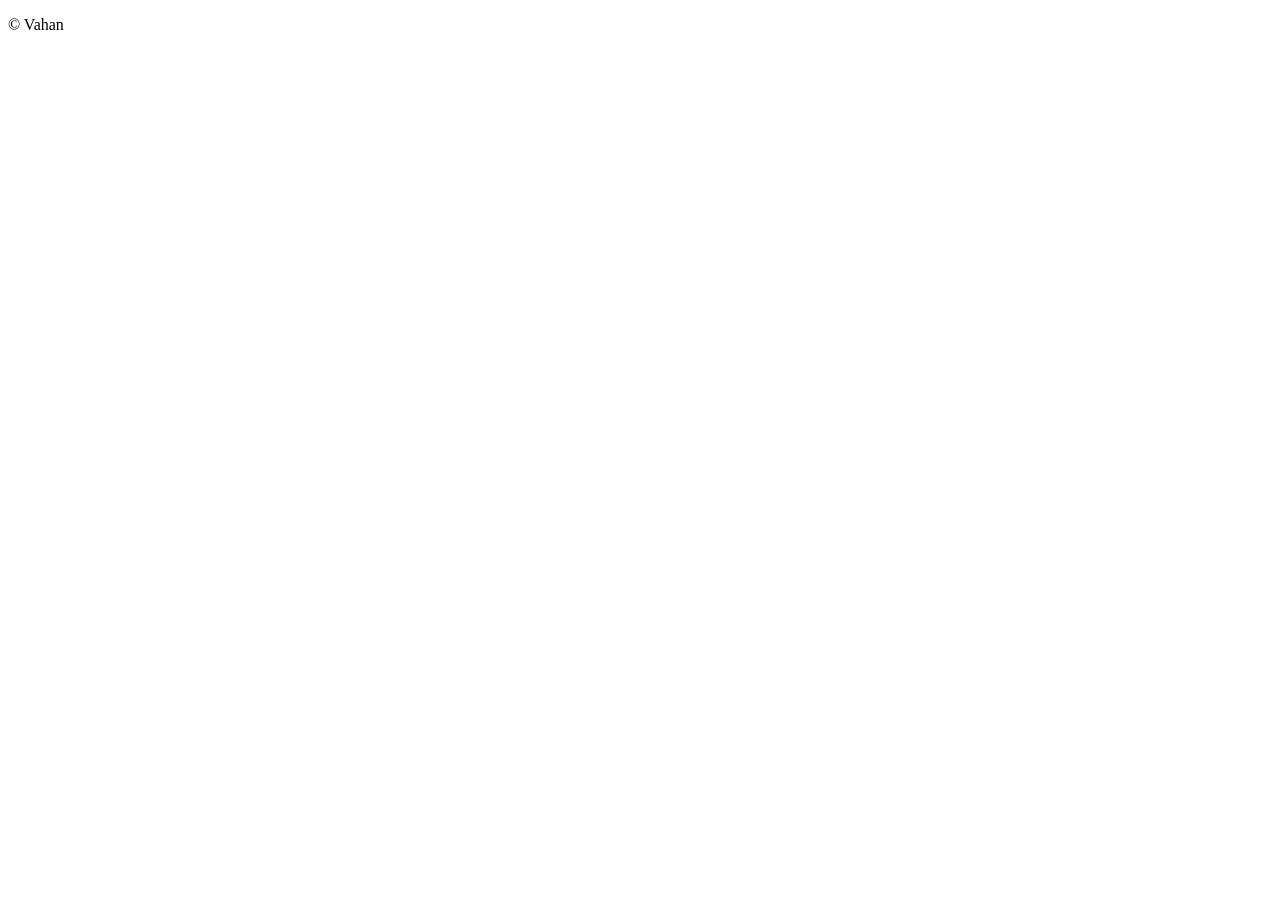
==== admin.html @ f8bb6ad3 "Add files via upload" ====
<!doctype html>
<html lang="te">
<head>
<meta charset="utf-8">
<meta name="viewport" content="width=device-width,initial-scale=1">
<meta name="robots" content="noindex">
<title>Vahan — అడ్మిన్</title>
<meta name="theme-color" content="#14213d">
<link rel="preconnect" href="https://fonts.googleapis.com">
<link href="https://fonts.googleapis.com/css2?family=Hind+Guntur:wght@400;500;600;700&display=swap" rel="stylesheet">
<link rel="stylesheet" href="css/style.css">
</head>
<body>
<header id="header"></header>
<main class="wrap">
  <h2 style="margin:16px 0 0" data-i18n="admin"></h2>
  <div id="gate"><p class="empty" data-i18n="loading"></p></div>
  <div id="panel" hidden>
    <div class="stats" id="stats"></div>
    <div class="tabs" id="tabs"></div>
    <div id="list"></div>
  </div>
</main>
<footer>© Vahan</footer>
<script type="module" src="js/admin.js"></script>
</body>
</html>
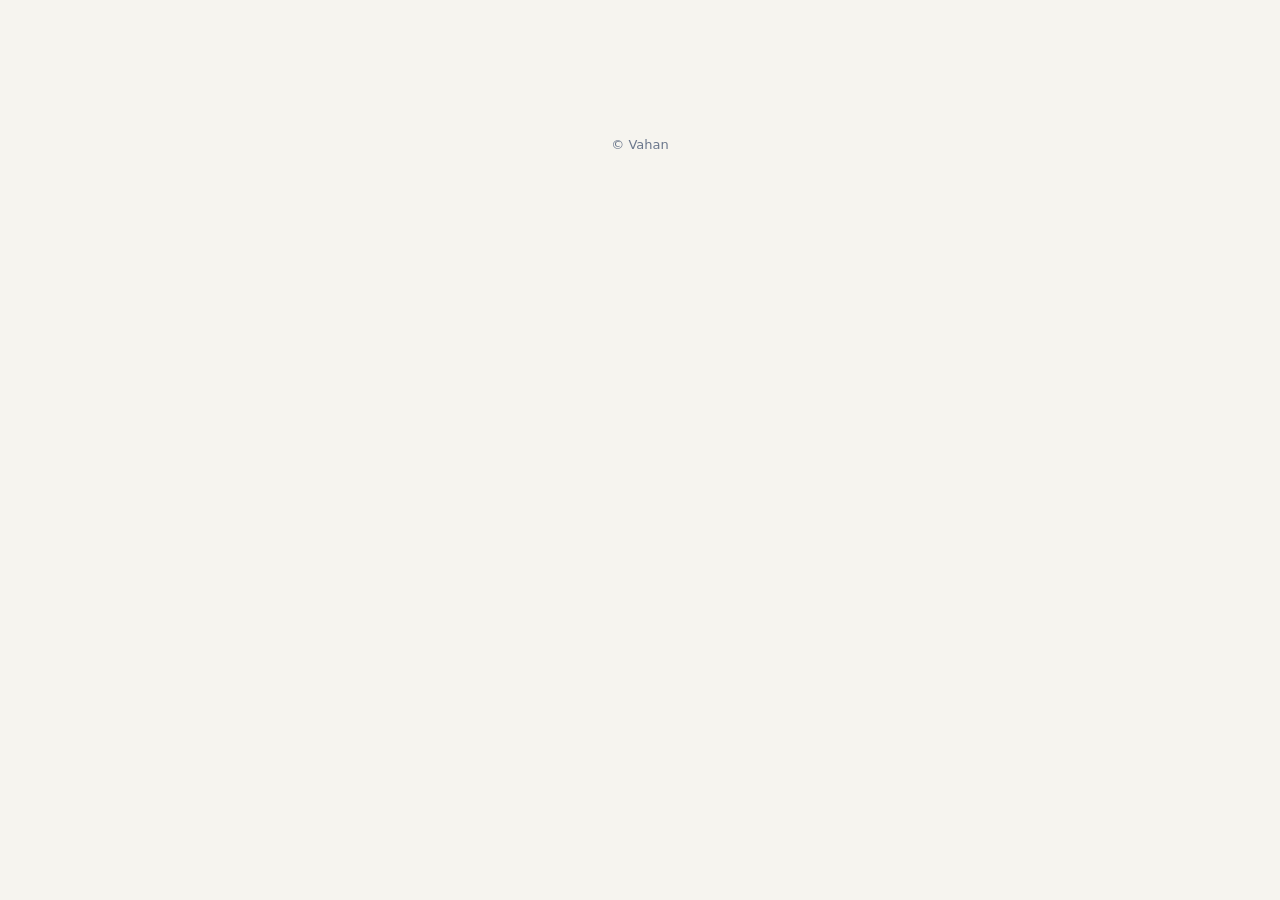
==== commit d619ed41: "Add files via upload" ====
--- a/admin.html
+++ b/admin.html
@@ -8,7 +8,7 @@
 <meta name="theme-color" content="#14213d">
 <link rel="preconnect" href="https://fonts.googleapis.com">
 <link href="https://fonts.googleapis.com/css2?family=Hind+Guntur:wght@400;500;600;700&display=swap" rel="stylesheet">
-<link rel="stylesheet" href="css/style.css">
+<link rel="stylesheet" href="style.css">
 </head>
 <body>
 <header id="header"></header>
@@ -22,6 +22,6 @@
   </div>
 </main>
 <footer>© Vahan</footer>
-<script type="module" src="js/admin.js"></script>
+<script type="module" src="admin.js"></script>
 </body>
 </html>
--- a/style.css
+++ b/style.css
@@ -0,0 +1,159 @@
+:root{
+  --ink:#14213d; --ink-2:#3d4a63; --muted:#6b778c;
+  --bg:#f6f4ef; --card:#ffffff; --line:#e6e1d6;
+  --brand:#0f766e; --brand-2:#115e59; --accent:#f59e0b; --ev:#16a34a; --danger:#dc2626;
+  --radius:14px; --shadow:0 1px 2px rgba(20,33,61,.06),0 4px 14px rgba(20,33,61,.06);
+}
+*{box-sizing:border-box}
+html,body{margin:0}
+[hidden]{display:none!important}
+body{font-family:"Hind Guntur",system-ui,-apple-system,"Segoe UI",sans-serif;background:var(--bg);color:var(--ink);line-height:1.45;font-size:16px;-webkit-font-smoothing:antialiased}
+a{color:inherit;text-decoration:none}
+img{max-width:100%;display:block}
+button,input,select,textarea{font:inherit;color:inherit}
+.wrap{max-width:1100px;margin:0 auto;padding:0 16px}
+
+/* header */
+#header{position:sticky;top:0;z-index:20;background:var(--ink);color:#fff}
+.bar{max-width:1100px;margin:0 auto;padding:10px 16px;display:flex;align-items:center;justify-content:space-between;gap:12px}
+.logo{display:flex;align-items:center;gap:8px;font-weight:700;font-size:20px;letter-spacing:.3px}
+.logo-mark{width:30px;height:30px;border-radius:8px;background:var(--accent);color:var(--ink);display:grid;place-items:center;font-weight:800}
+nav{display:flex;align-items:center;gap:10px}
+nav a.on{color:var(--accent)}
+nav>a:not(.btn){font-size:15px;opacity:.9}
+.lang{background:transparent;border:1px solid rgba(255,255,255,.35);color:#fff;border-radius:8px;padding:3px 9px;cursor:pointer}
+.demo-bar{background:#fff7e0;color:#7a5200;font-size:13px;padding:6px 16px;text-align:center;border-bottom:1px solid #f1dfa6}
+
+/* buttons */
+.btn{display:inline-flex;align-items:center;justify-content:center;gap:6px;border:0;border-radius:10px;padding:10px 16px;font-weight:600;cursor:pointer;background:var(--brand);color:#fff;transition:background .15s}
+.btn:hover{background:var(--brand-2)}
+.btn:disabled{opacity:.55;cursor:not-allowed}
+.btn-sell{background:var(--accent);color:var(--ink);padding:7px 14px}
+.btn-sell:hover{background:#e08e05}
+.btn-ghost{background:transparent;color:var(--ink);border:1px solid var(--line)}
+.btn-ghost:hover{background:#efeadf}
+.btn-wa{background:#25d366;color:#05351a}.btn-wa:hover{background:#1fbd5a}
+.btn-danger{background:var(--danger)}.btn-danger:hover{background:#b91c1c}
+.btn-sm{padding:6px 10px;font-size:14px;border-radius:8px}
+.btn-block{width:100%}
+
+/* hero/search */
+.hero{background:var(--ink);color:#fff;padding:14px 0 18px}
+.hero h1{font-size:20px;margin:0 0 10px;font-weight:600;opacity:.95}
+.searchrow{display:flex;gap:8px}
+.searchrow input{flex:1;min-width:0;border:0;border-radius:10px;padding:11px 14px;background:#fff;color:var(--ink)}
+.locrow{display:flex;flex-wrap:wrap;gap:8px;margin-top:10px;align-items:center}
+.chip{border:1px solid rgba(255,255,255,.3);background:rgba(255,255,255,.08);color:#fff;border-radius:999px;padding:6px 12px;font-size:14px;cursor:pointer;white-space:nowrap}
+.chip.on{background:var(--accent);color:var(--ink);border-color:var(--accent)}
+.locrow select{border-radius:999px;border:1px solid rgba(255,255,255,.3);background:rgba(255,255,255,.08);color:#fff;padding:6px 10px;font-size:14px;max-width:100%}
+.locrow select option{color:var(--ink)}
+.locname{font-size:13px;opacity:.8}
+
+.cats{display:flex;gap:8px;overflow-x:auto;padding:14px 0 6px;scrollbar-width:none}
+.cats::-webkit-scrollbar{display:none}
+.cat{flex:0 0 auto;display:flex;flex-direction:column;align-items:center;gap:2px;min-width:74px;padding:8px 6px;border-radius:12px;background:var(--card);border:1px solid var(--line);cursor:pointer;font-size:13px}
+.cat .ic{font-size:22px}
+.cat.on{border-color:var(--brand);background:#e6f4f2;color:var(--brand-2);font-weight:600}
+
+.toolbar{display:flex;align-items:center;justify-content:space-between;gap:8px;margin:8px 0 12px;flex-wrap:wrap}
+.count{color:var(--muted);font-size:14px}
+.toolbar select{border:1px solid var(--line);border-radius:8px;padding:6px 8px;background:#fff}
+
+/* filters drawer */
+.filters{background:var(--card);border:1px solid var(--line);border-radius:var(--radius);padding:14px;margin-bottom:14px;display:none}
+.filters.open{display:block}
+.fgrid{display:grid;grid-template-columns:1fr 1fr;gap:10px}
+.fgrid label{font-size:13px;color:var(--muted);display:flex;flex-direction:column;gap:4px}
+.fgrid input,.fgrid select{border:1px solid var(--line);border-radius:8px;padding:8px;background:#fff;width:100%}
+.frow{display:flex;gap:8px;margin-top:12px;justify-content:flex-end}
+
+/* cards grid */
+.grid{display:grid;grid-template-columns:repeat(2,minmax(0,1fr));gap:12px}
+@media(min-width:700px){.grid{grid-template-columns:repeat(3,minmax(0,1fr))}}
+@media(min-width:980px){.grid{grid-template-columns:repeat(4,minmax(0,1fr))}}
+.card{background:var(--card);border-radius:var(--radius);overflow:hidden;box-shadow:var(--shadow);display:flex;flex-direction:column;transition:transform .15s}
+.card:hover{transform:translateY(-2px)}
+.thumb{position:relative;aspect-ratio:4/3;background:#ece7db;display:grid;place-items:center;overflow:hidden}
+.thumb img{width:100%;height:100%;object-fit:cover}
+.noimg{font-size:40px}
+.tag{position:absolute;top:8px;font-size:11px;font-weight:700;padding:3px 7px;border-radius:6px}
+.tag-feat{left:8px;background:var(--accent);color:var(--ink)}
+.tag-ev{right:8px;background:var(--ev);color:#fff}
+.info{padding:9px 11px 12px;display:flex;flex-direction:column;gap:2px}
+.price{font-weight:700;font-size:17px}
+.name{font-size:14px;white-space:nowrap;overflow:hidden;text-overflow:ellipsis}
+.meta,.loc{font-size:12px;color:var(--muted);white-space:nowrap;overflow:hidden;text-overflow:ellipsis}
+.empty{text-align:center;color:var(--muted);padding:40px 10px}
+.more{display:flex;justify-content:center;margin:18px 0 30px}
+
+/* details */
+.gallery{position:relative;background:#111;border-radius:var(--radius);overflow:hidden;aspect-ratio:4/3;margin-top:14px}
+.gallery img{width:100%;height:100%;object-fit:contain}
+.gnav{position:absolute;top:50%;transform:translateY(-50%);background:rgba(0,0,0,.45);color:#fff;border:0;width:38px;height:38px;border-radius:50%;cursor:pointer;font-size:18px}
+.gprev{left:8px}.gnext{right:8px}
+.gcount{position:absolute;bottom:8px;right:10px;background:rgba(0,0,0,.55);color:#fff;font-size:12px;padding:2px 8px;border-radius:10px}
+.thumbs{display:flex;gap:6px;overflow-x:auto;margin-top:8px}
+.thumbs img{width:64px;height:48px;object-fit:cover;border-radius:6px;cursor:pointer;opacity:.6;flex:0 0 auto}
+.thumbs img.on{opacity:1;outline:2px solid var(--brand)}
+.panel{background:var(--card);border-radius:var(--radius);box-shadow:var(--shadow);padding:16px;margin-top:14px}
+.dprice{font-size:26px;font-weight:700}
+.dtitle{font-size:18px;margin:2px 0 6px}
+.specs{display:grid;grid-template-columns:1fr 1fr;gap:10px 16px;margin-top:6px}
+.specs div{display:flex;flex-direction:column}
+.specs span{font-size:12px;color:var(--muted)}
+.specs b{font-weight:600}
+.panel h3{margin:0 0 8px;font-size:16px}
+.ev-panel{border:1px solid #bbf7d0;background:#f0fdf4}
+.battery{height:10px;border-radius:5px;background:#dcfce7;overflow:hidden;margin:4px 0 10px}
+.battery i{display:block;height:100%;background:var(--ev)}
+.actions{position:sticky;bottom:0;background:var(--bg);padding:10px 0 12px;display:grid;grid-template-columns:1fr 1fr;gap:8px;z-index:5}
+.subactions{display:flex;gap:8px;margin-top:10px}
+.safety{font-size:13px;background:#fff7e0;color:#7a5200;border-radius:10px;padding:10px 12px;margin-top:14px}
+.desc{white-space:pre-wrap}
+
+/* forms */
+.form{background:var(--card);border-radius:var(--radius);box-shadow:var(--shadow);padding:18px;margin:16px 0 30px}
+.form h2{margin:0 0 4px;font-size:20px}
+.steps{display:flex;gap:6px;margin:10px 0 16px}
+.steps i{flex:1;height:5px;border-radius:3px;background:var(--line)}
+.steps i.on{background:var(--brand)}
+.field{display:flex;flex-direction:column;gap:5px;margin-bottom:12px}
+.field label{font-size:14px;font-weight:600}
+.field small{color:var(--muted);font-size:12px}
+.field input,.field select,.field textarea{border:1px solid var(--line);border-radius:10px;padding:10px 12px;background:#fff;width:100%}
+.field textarea{min-height:90px;resize:vertical}
+.two{display:grid;grid-template-columns:1fr 1fr;gap:10px}
+.pick{display:flex;flex-wrap:wrap;gap:8px}
+.pick button{border:1px solid var(--line);background:#fff;border-radius:10px;padding:8px 12px;cursor:pointer}
+.pick button.on{border-color:var(--brand);background:#e6f4f2;color:var(--brand-2);font-weight:600}
+.photos{display:grid;grid-template-columns:repeat(4,1fr);gap:8px}
+.photos .ph{position:relative;aspect-ratio:1;border-radius:10px;overflow:hidden;background:#ece7db}
+.photos .ph img{width:100%;height:100%;object-fit:cover}
+.photos .ph button{position:absolute;top:4px;right:4px;width:24px;height:24px;border-radius:50%;border:0;background:rgba(0,0,0,.6);color:#fff;cursor:pointer;line-height:1}
+.photos .add{display:grid;place-items:center;border:2px dashed var(--line);border-radius:10px;aspect-ratio:1;cursor:pointer;color:var(--muted);font-size:13px;text-align:center}
+.formnav{display:flex;gap:10px;justify-content:space-between;margin-top:16px}
+.note{font-size:13px;color:var(--muted)}
+.ok{color:var(--ev)}.err{color:var(--danger)}
+.ev-box{border:1px solid #bbf7d0;background:#f0fdf4;border-radius:12px;padding:12px;margin-bottom:12px}
+
+/* lists (my / admin) */
+.row{display:flex;gap:12px;background:var(--card);border-radius:var(--radius);box-shadow:var(--shadow);padding:10px;margin-bottom:10px}
+.row img,.row .noimg-s{width:96px;height:72px;object-fit:cover;border-radius:8px;flex:0 0 auto;background:#ece7db;display:grid;place-items:center;font-size:26px}
+.row .rinfo{flex:1;min-width:0}
+.row .rbtns{display:flex;flex-wrap:wrap;gap:6px;margin-top:6px}
+.badge{display:inline-block;font-size:11px;font-weight:700;padding:2px 7px;border-radius:6px;margin-left:4px}
+.b-pending{background:#fef3c7;color:#92400e}.b-approved{background:#dcfce7;color:#166534}
+.b-rejected{background:#fee2e2;color:#991b1b}.b-sold{background:#e0e7ff;color:#3730a3}.b-expired{background:#e5e7eb;color:#374151}
+.tabs{display:flex;gap:6px;margin:14px 0;overflow-x:auto}
+.tabs button{border:1px solid var(--line);background:#fff;border-radius:999px;padding:6px 14px;cursor:pointer;white-space:nowrap}
+.tabs button.on{background:var(--ink);color:#fff;border-color:var(--ink)}
+.stats{display:grid;grid-template-columns:repeat(2,1fr);gap:10px;margin-top:14px}
+@media(min-width:700px){.stats{grid-template-columns:repeat(4,1fr)}}
+.stat{background:var(--card);border-radius:12px;padding:12px;box-shadow:var(--shadow)}
+.stat b{font-size:22px;display:block}
+.stat span{font-size:13px;color:var(--muted)}
+
+#toast{position:fixed;left:50%;bottom:24px;transform:translate(-50%,40px);background:var(--ink);color:#fff;padding:10px 16px;border-radius:10px;opacity:0;transition:.25s;z-index:100;max-width:90vw;text-align:center;font-size:14px}
+#toast.show{opacity:1;transform:translate(-50%,0)}
+footer{text-align:center;color:var(--muted);font-size:13px;padding:24px 16px 40px}
+#recaptcha{margin-top:8px}
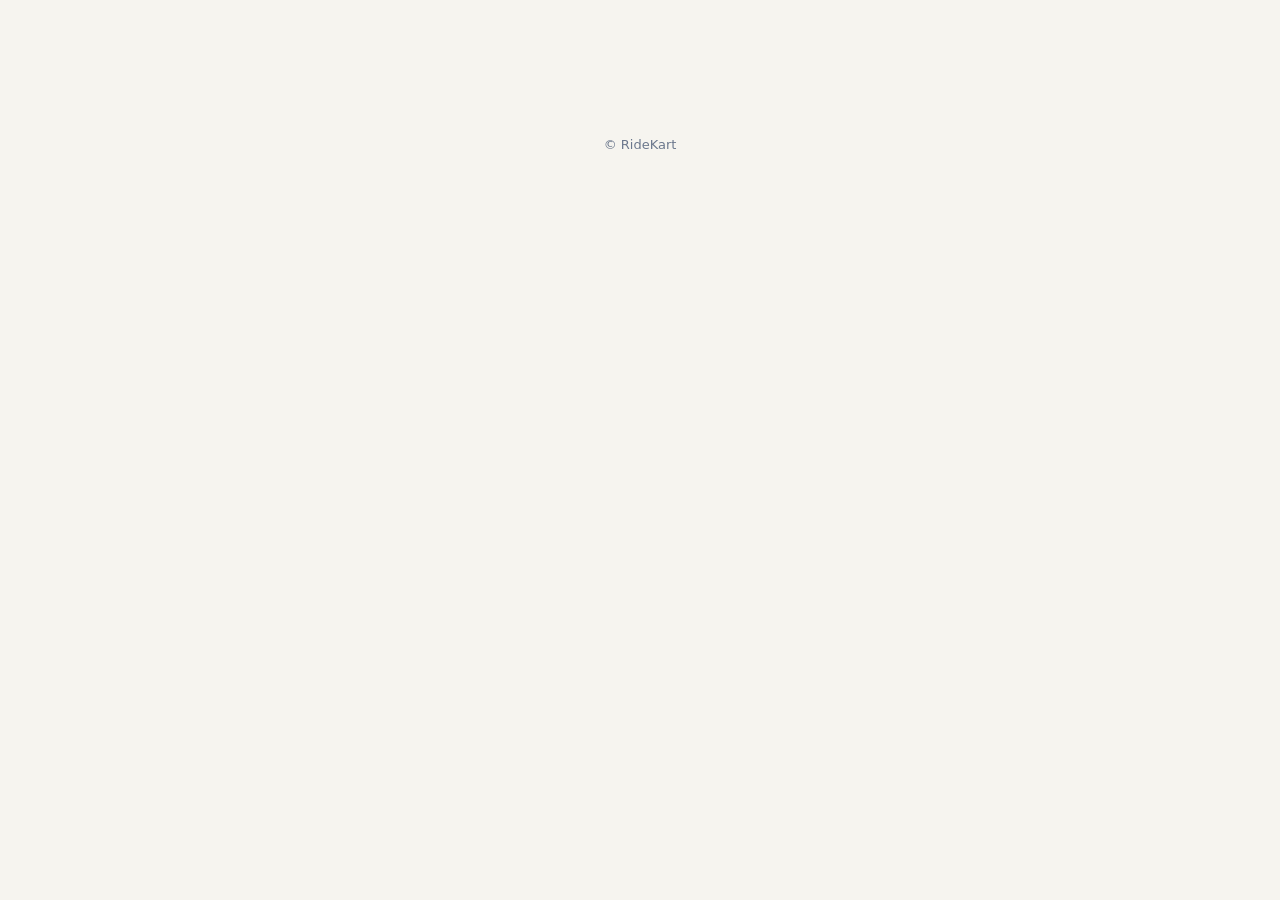
==== commit 16adb972: "Rebrand Vahan to RideKart (logo, titles, poster, agreement, share texts) Storage keys and Firebase/C" ====
--- a/admin.html
+++ b/admin.html
@@ -4,7 +4,7 @@
 <meta charset="utf-8">
 <meta name="viewport" content="width=device-width,initial-scale=1">
 <meta name="robots" content="noindex">
-<title>Vahan — అడ్మిన్</title>
+<title>RideKart — అడ్మిన్</title>
 <meta name="theme-color" content="#14213d">
 <link rel="preconnect" href="https://fonts.googleapis.com">
 <link href="https://fonts.googleapis.com/css2?family=Hind+Guntur:wght@400;500;600;700&display=swap" rel="stylesheet">
@@ -21,7 +21,7 @@
     <div id="list"></div>
   </div>
 </main>
-<footer>© Vahan</footer>
+<footer>© RideKart</footer>
 <script type="module" src="admin.js"></script>
 </body>
 </html>
--- a/style.css
+++ b/style.css
@@ -36,6 +36,8 @@
 .btn-danger{background:var(--danger)}.btn-danger:hover{background:#b91c1c}
 .btn-sm{padding:6px 10px;font-size:14px;border-radius:8px}
 .btn-block{width:100%}
+.btn-google{background:#fff;color:#1f1f1f;border:1px solid #dadce0;gap:10px;padding:12px 16px;font-size:16px}
+.btn-google:hover{background:#f6f8fc}
 
 /* hero/search */
 .hero{background:var(--ink);color:#fff;padding:14px 0 18px}
@@ -134,6 +136,7 @@
 .formnav{display:flex;gap:10px;justify-content:space-between;margin-top:16px}
 .note{font-size:13px;color:var(--muted)}
 .ok{color:var(--ev)}.err{color:var(--danger)}
+.field small.locok{display:inline-block;margin-top:6px;background:#dcfce7;color:#166534;border:1px solid #86efac;border-radius:8px;padding:7px 11px;font-size:14px;font-weight:600}
 .ev-box{border:1px solid #bbf7d0;background:#f0fdf4;border-radius:12px;padding:12px;margin-bottom:12px}
 
 /* lists (my / admin) */
@@ -153,7 +156,66 @@
 .stat b{font-size:22px;display:block}
 .stat span{font-size:13px;color:var(--muted)}
 
+/* వాయిస్ సెర్చ్ */
+.mic{background:#fff;color:var(--ink);padding:0 14px;font-size:20px}
+.mic:hover{background:#fef3c7}
+.mic.listening{background:var(--danger);color:#fff;animation:pulse 1s infinite}
+@keyframes pulse{0%,100%{box-shadow:0 0 0 0 rgba(220,38,38,.6)}50%{box-shadow:0 0 0 10px rgba(220,38,38,0)}}
+
+/* సరైన ధర బ్యాడ్జ్ */
+.verdict{display:flex;flex-direction:column;gap:2px;border-radius:10px;padding:9px 12px;margin:6px 0 8px;font-size:14px;border:1px solid}
+.verdict span{font-size:12px;opacity:.85}
+.v-good{background:#dcfce7;color:#166534;border-color:#86efac}
+.v-fair{background:#eff6ff;color:#1e40af;border-color:#bfdbfe}
+.v-high{background:#fff7ed;color:#9a3412;border-color:#fed7aa}
+.v-low{background:#fee2e2;color:#991b1b;border-color:#fca5a5}
+.vtag{display:inline-block;font-size:11px;font-weight:700;padding:1px 6px;border-radius:6px;vertical-align:middle;border:1px solid}
+
+/* అమ్మకపు ఒప్పందం */
+.ag-h{margin:16px 0 8px;font-size:16px;border-top:1px solid var(--line);padding-top:12px}
+.agdoc{background:#fff;color:#111;border:1px solid var(--line);border-radius:var(--radius);padding:22px 20px;margin-bottom:30px;font-size:14.5px;line-height:1.65}
+.agdoc h1{font-size:21px;text-align:center;margin:6px 0 0}
+.agdoc .ag-sub{text-align:center;color:#555;margin:0 0 14px;font-size:13px}
+.agdoc h4{margin:16px 0 6px;font-size:15px}
+.agdoc table{width:100%;border-collapse:collapse}
+.agdoc td{border:1px solid #ccc;padding:6px 8px;vertical-align:top}
+.agdoc td:first-child{width:42%;color:#444}
+.agdoc ol{padding-left:20px;margin:0}
+.agdoc li{margin-bottom:6px}
+.ag-top{display:flex;align-items:center;gap:6px;font-weight:700;color:#14213d;font-size:13px}
+.ag-logo{width:22px;height:22px;border-radius:5px;background:var(--accent);display:grid;place-items:center;font-size:13px}
+.ag-sign{display:grid;grid-template-columns:1fr 1fr;gap:34px 24px;margin-top:40px}
+.ag-line{border-bottom:1px solid #333;height:36px;margin-bottom:4px}
+.ag-foot{margin-top:28px;font-size:11.5px;color:#666;border-top:1px dashed #bbb;padding-top:8px}
+@media print{
+  #header,.demo-bar,.no-print,#toast{display:none!important}
+  body{background:#fff}
+  .wrap{max-width:none;padding:0}
+  .agdoc{border:0;border-radius:0;padding:0;margin:0;font-size:12.5pt}
+  @page{margin:16mm}
+}
+
+/* చెల్లింపు */
+.pay-ok{background:#dcfce7;color:#166534;border:1px solid #86efac;border-radius:10px;padding:10px 12px;font-weight:600;margin-bottom:12px}
+.pay-ok:empty{display:none}
+.pay-amt{font-size:44px;font-weight:800;margin:4px 0 2px;display:flex;align-items:baseline;gap:10px;flex-wrap:wrap}
+.pay-amt small{font-size:14px;font-weight:700;background:#fef3c7;color:#92400e;border-radius:8px;padding:3px 8px}
+.pay-amt small:empty{display:none}
+.btn-pay{background:#5f259f;font-size:17px;padding:14px;margin-top:12px}
+.btn-pay:hover{background:#4a1d7c}
+.pay-qr-wrap{display:flex;flex-direction:column;align-items:center;gap:6px;margin-top:16px;padding:14px;border:1px dashed var(--line);border-radius:12px}
+.pay-qr img{width:220px;height:auto;max-height:320px;object-fit:contain;image-rendering:pixelated;background:#fff;border-radius:8px}
+.pay-enter{font-size:20px;font-weight:800;color:#5f259f;background:#f3e8ff;border-radius:10px;padding:6px 14px}
+.pay-steps{margin:6px 0 4px;padding-left:20px;font-size:14px;color:var(--ink-2);align-self:stretch}
+.pay-steps li{margin-bottom:3px}
+.pay-id{display:flex;align-items:center;gap:8px;flex-wrap:wrap;justify-content:center}
+.pay-id code{background:#f1f5f9;padding:4px 8px;border-radius:6px;font-size:15px}
+.paytag{display:inline-block;font-size:11px;font-weight:700;padding:2px 7px;border-radius:6px;margin-left:4px}
+.p-unpaid{background:#fee2e2;color:#991b1b}.p-submitted{background:#fef3c7;color:#92400e}.p-verified{background:#dcfce7;color:#166534}
+
 #toast{position:fixed;left:50%;bottom:24px;transform:translate(-50%,40px);background:var(--ink);color:#fff;padding:10px 16px;border-radius:10px;opacity:0;transition:.25s;z-index:100;max-width:90vw;text-align:center;font-size:14px}
 #toast.show{opacity:1;transform:translate(-50%,0)}
 footer{text-align:center;color:var(--muted);font-size:13px;padding:24px 16px 40px}
 #recaptcha{margin-top:8px}
+
+.fee-hint{margin-top:8px;padding:8px 12px;border-radius:8px;background:#fff7e6;border:1px solid #fcd34d;color:#7c4a03;font-size:.95rem}
